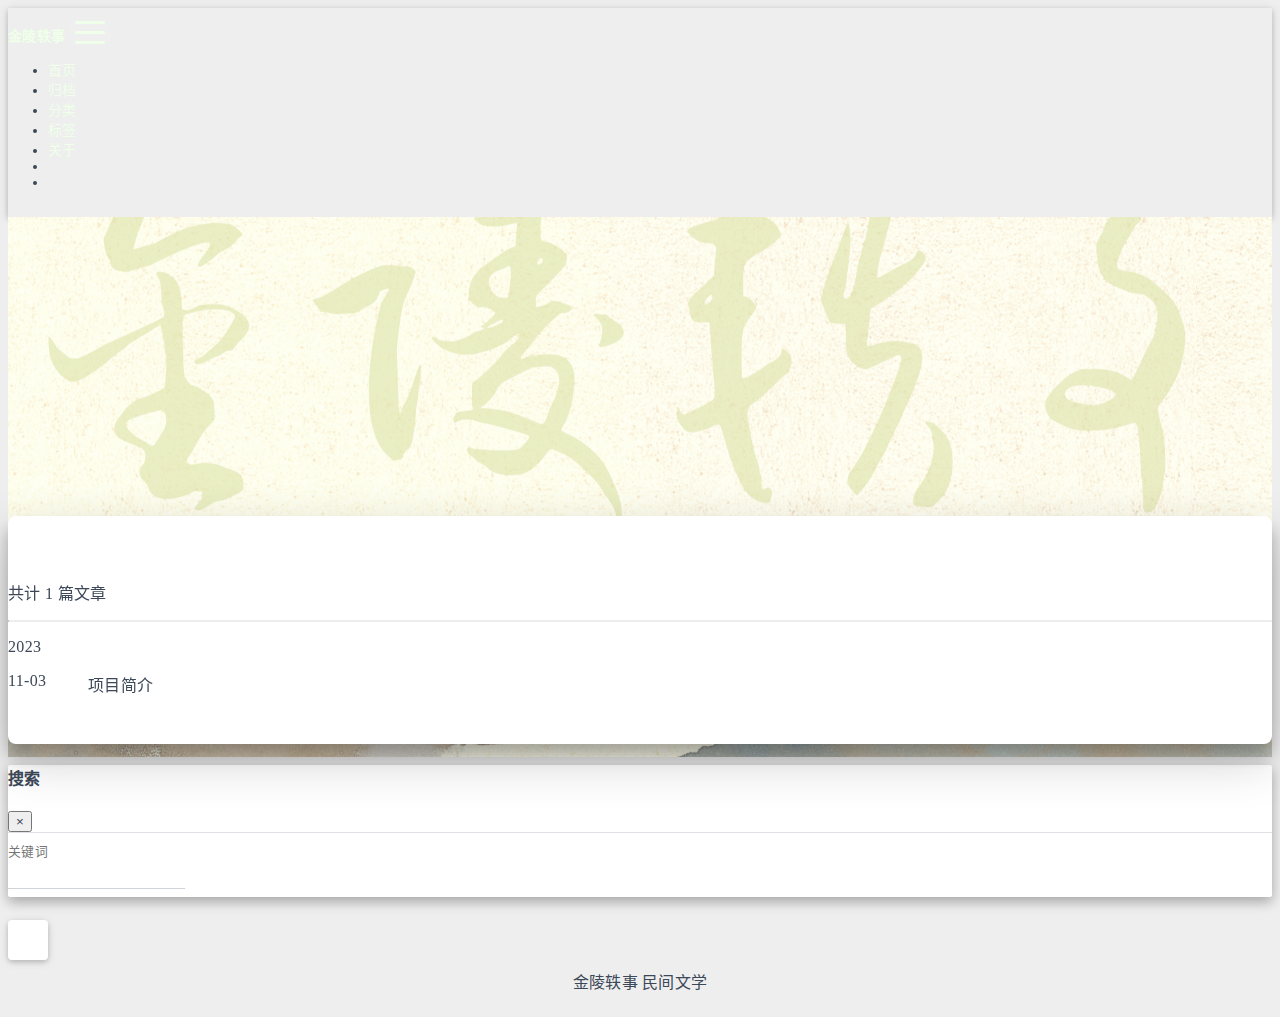
==== archives/index.html @ 55df429e "Site updated: 2023-11-06 14:35:00" ====
<!DOCTYPE html>
<html lang="zh-CN" data-default-color-scheme=light>



<head>
  <meta charset="UTF-8">
  <link rel="apple-touch-icon" sizes="76x76" href="/img/avatar.png">
  <link rel="icon" href="/img/avatar.png">
  <meta name="viewport" content="width=device-width, initial-scale=1.0, maximum-scale=5.0, shrink-to-fit=no">
  <meta http-equiv="x-ua-compatible" content="ie=edge">
  
    <meta http-equiv="Content-Security-Policy" content="upgrade-insecure-requests">
  
  <meta name="theme-color" content="#548687">
  <meta name="author" content="金陵轶事">
  <meta name="keywords" content="">
  
    <meta property="og:type" content="website">
<meta property="og:title" content="归档">
<meta property="og:url" content="http://example.com/archives/index.html">
<meta property="og:site_name" content="金陵轶事">
<meta property="og:locale" content="zh_CN">
<meta property="article:author" content="金陵轶事">
<meta name="twitter:card" content="summary_large_image">
  
  
    <meta name="referrer" content="no-referrer-when-downgrade">
  
  
  <title>归档 - 金陵轶事</title>

  <link  rel="stylesheet" href="https://lib.baomitu.com/twitter-bootstrap/4.6.1/css/bootstrap.min.css" />





<!-- 主题依赖的图标库，不要自行修改 -->
<!-- Do not modify the link that theme dependent icons -->

<link rel="stylesheet" href="//at.alicdn.com/t/font_1749284_hj8rtnfg7um.css">



<link rel="stylesheet" href="//at.alicdn.com/t/font_1736178_lbnruvf0jn.css">


<link  rel="stylesheet" href="/css/main.css" />


  <link id="highlight-css" rel="stylesheet" href="/css/highlight.css" />
  
    <link id="highlight-css-dark" rel="stylesheet" href="/css/highlight-dark.css" />
  



  
<link rel="stylesheet" href="/css/custom.css">



  <script id="fluid-configs">
    var Fluid = window.Fluid || {};
    Fluid.ctx = Object.assign({}, Fluid.ctx)
    var CONFIG = {"hostname":"example.com","root":"/","version":"1.9.5","typing":{"enable":true,"typeSpeed":80,"cursorChar":"_","loop":false,"scope":[]},"anchorjs":{"enable":true,"element":"h1,h2,h3,h4,h5,h6","placement":"left","visible":"hover","icon":"❡"},"progressbar":{"enable":true,"height_px":3,"color":"#29d","options":{"showSpinner":false,"trickleSpeed":100}},"code_language":{"enable":true,"default":"TEXT"},"copy_btn":true,"image_caption":{"enable":true},"image_zoom":{"enable":true,"img_url_replace":["",""]},"toc":{"enable":true,"placement":"right","headingSelector":"h1,h2,h3,h4,h5,h6","collapseDepth":0},"lazyload":{"enable":true,"loading_img":"/img/loading.gif","onlypost":false,"offset_factor":2},"web_analytics":{"enable":"ture","follow_dnt":true,"baidu":null,"google":{"measurement_id":null},"tencent":{"sid":null,"cid":null},"woyaola":null,"cnzz":null,"leancloud":"appId:rvsODPA7uM1eamHDe7oJVEdf-gzGzoHsz appKey:8PrKbWYP3RKOiBqe0OLOVkZ6 server_url:https://rvsodpa7.lc-cn-n1-shared.com path:window.location.pathname ignore_local:false"},"search_path":"/local-search.xml","include_content_in_search":true};

    if (CONFIG.web_analytics.follow_dnt) {
      var dntVal = navigator.doNotTrack || window.doNotTrack || navigator.msDoNotTrack;
      Fluid.ctx.dnt = dntVal && (dntVal.startsWith('1') || dntVal.startsWith('yes') || dntVal.startsWith('on'));
    }
  </script>
  <script  src="/js/utils.js" ></script>
  <script  src="/js/color-schema.js" ></script>
  

  

  
    <!-- Google tag (gtag.js) -->
    <script async>
      if (!Fluid.ctx.dnt) {
        Fluid.utils.createScript("https://www.googletagmanager.com/gtag/js?id=", function() {
          window.dataLayer = window.dataLayer || [];
          function gtag() {
            dataLayer.push(arguments);
          }
          gtag('js', new Date());
          gtag('config', '');
        });
      }
    </script>
  

  

  

  

  



  
<meta name="generator" content="Hexo 5.4.2"></head>


<body>
  

  <header>
    

<div class="header-inner" style="height: 60vh;">
  <nav id="navbar" class="navbar fixed-top  navbar-expand-lg navbar-dark scrolling-navbar">
  <div class="container">
    <a class="navbar-brand" href="/">
      <strong>金陵轶事</strong>
    </a>

    <button id="navbar-toggler-btn" class="navbar-toggler" type="button" data-toggle="collapse"
            data-target="#navbarSupportedContent"
            aria-controls="navbarSupportedContent" aria-expanded="false" aria-label="Toggle navigation">
      <div class="animated-icon"><span></span><span></span><span></span></div>
    </button>

    <!-- Collapsible content -->
    <div class="collapse navbar-collapse" id="navbarSupportedContent">
      <ul class="navbar-nav ml-auto text-center">
        
          
          
          
          
            <li class="nav-item">
              <a class="nav-link" href="/" target="_self">
                <i class="iconfont icon-home-fill"></i>
                <span>首页</span>
              </a>
            </li>
          
        
          
          
          
          
            <li class="nav-item">
              <a class="nav-link" href="/archives/" target="_self">
                <i class="iconfont icon-archive-fill"></i>
                <span>归档</span>
              </a>
            </li>
          
        
          
          
          
          
            <li class="nav-item">
              <a class="nav-link" href="/categories/" target="_self">
                <i class="iconfont icon-category-fill"></i>
                <span>分类</span>
              </a>
            </li>
          
        
          
          
          
          
            <li class="nav-item">
              <a class="nav-link" href="/tags/" target="_self">
                <i class="iconfont icon-tags-fill"></i>
                <span>标签</span>
              </a>
            </li>
          
        
          
          
          
          
            <li class="nav-item">
              <a class="nav-link" href="/about/" target="_self">
                <i class="iconfont icon-user-fill"></i>
                <span>关于</span>
              </a>
            </li>
          
        
        
          <li class="nav-item" id="search-btn">
            <a class="nav-link" target="_self" href="javascript:;" data-toggle="modal" data-target="#modalSearch" aria-label="Search">
              <i class="iconfont icon-search"></i>
            </a>
          </li>
          
        
        
          <li class="nav-item" id="color-toggle-btn">
            <a class="nav-link" target="_self" href="javascript:;" aria-label="Color Toggle">
              <i class="iconfont icon-dark" id="color-toggle-icon"></i>
            </a>
          </li>
        
      </ul>
    </div>
  </div>
</nav>

  

<div id="banner" class="banner" parallax=true
     style="background: url('/img/default.png') no-repeat center center; background-size: cover;">
  <div class="full-bg-img">
    <div class="mask flex-center" style="background-color: rgba(0, 0, 0, 0)">
      <div class="banner-text text-center fade-in-up">
        <div class="h2">
          
            <span id="subtitle" data-typed-text="归档"></span>
          
        </div>

        
      </div>

      
    </div>
  </div>
</div>

</div>

  </header>

  <main>
    
      <div class="container nopadding-x-md">
        <div id="board"
          >
          
          <div class="container">
            <div class="row">
              <div class="col-12 col-md-10 m-auto">
                

<div class="list-group">
  <p class="h4">共计 1 篇文章</p>
  <hr>
  
  
    
      
      <p class="h5">2023</p>
    
    <a href="/2023/11/03/page/" class="list-group-item list-group-item-action">
      <time>11-03</time>
      <div class="list-group-item-title">项目简介</div>
    </a>
  
</div>





              </div>
            </div>
          </div>
        </div>
      </div>
    

    
      <a id="scroll-top-button" aria-label="TOP" href="#" role="button">
        <i class="iconfont icon-arrowup" aria-hidden="true"></i>
      </a>
    

    
      <div class="modal fade" id="modalSearch" tabindex="-1" role="dialog" aria-labelledby="ModalLabel"
     aria-hidden="true">
  <div class="modal-dialog modal-dialog-scrollable modal-lg" role="document">
    <div class="modal-content">
      <div class="modal-header text-center">
        <h4 class="modal-title w-100 font-weight-bold">搜索</h4>
        <button type="button" id="local-search-close" class="close" data-dismiss="modal" aria-label="Close">
          <span aria-hidden="true">&times;</span>
        </button>
      </div>
      <div class="modal-body mx-3">
        <div class="md-form mb-5">
          <input type="text" id="local-search-input" class="form-control validate">
          <label data-error="x" data-success="v" for="local-search-input">关键词</label>
        </div>
        <div class="list-group" id="local-search-result"></div>
      </div>
    </div>
  </div>
</div>

    

    
  </main>

  <footer>
    <div class="footer-inner">
  
    <div class="footer-content">
       <a href=""><span>金陵轶事</span></a> <i class="iconfont icon-love"></i> <a href=""><span>民间文学</span></a> 
    </div>
  
  
    <div class="statistics">
  
  

  
    
      <span id="busuanzi_container_site_pv" style="display: none">
        总访问量 
        <span id="busuanzi_value_site_pv"></span>
         次
      </span>
    
    
      <span id="busuanzi_container_site_uv" style="display: none">
        总访客数 
        <span id="busuanzi_value_site_uv"></span>
         人
      </span>
    
    
  
</div>

  
  
  
</div>

  </footer>

  <!-- Scripts -->
  
  <script  src="https://lib.baomitu.com/nprogress/0.2.0/nprogress.min.js" ></script>
  <link  rel="stylesheet" href="https://lib.baomitu.com/nprogress/0.2.0/nprogress.min.css" />

  <script>
    NProgress.configure({"showSpinner":false,"trickleSpeed":100})
    NProgress.start()
    window.addEventListener('load', function() {
      NProgress.done();
    })
  </script>


<script  src="https://lib.baomitu.com/jquery/3.6.4/jquery.min.js" ></script>
<script  src="https://lib.baomitu.com/twitter-bootstrap/4.6.1/js/bootstrap.min.js" ></script>
<script  src="/js/events.js" ></script>
<script  src="/js/plugins.js" ></script>


  <script  src="https://lib.baomitu.com/typed.js/2.0.12/typed.min.js" ></script>
  <script>
    (function (window, document) {
      var typing = Fluid.plugins.typing;
      var subtitle = document.getElementById('subtitle');
      if (!subtitle || !typing) {
        return;
      }
      var text = subtitle.getAttribute('data-typed-text');
      
        typing(text);
      
    })(window, document);
  </script>




  
    <script  src="/js/img-lazyload.js" ></script>
  




  <script  src="/js/local-search.js" ></script>

  <script defer src="https://busuanzi.ibruce.info/busuanzi/2.3/busuanzi.pure.mini.js" ></script>





<!-- 主题的启动项，将它保持在最底部 -->
<!-- the boot of the theme, keep it at the bottom -->
<script  src="/js/boot.js" ></script>


  

  <noscript>
    <div class="noscript-warning">博客在允许 JavaScript 运行的环境下浏览效果更佳</div>
  </noscript>
</body>
</html>
---- css/main.css ----
.anchorjs-link {
  text-decoration: none !important;
  transition: opacity 0.2s ease-in-out;
}
.markdown-body h1:hover > .anchorjs-link,
h2:hover > .anchorjs-link,
h3:hover > .anchorjs-link,
h4:hover > .anchorjs-link,
h5:hover > .anchorjs-link,
h6:hover > .anchorjs-link {
  opacity: 1;
}
.banner {
  height: 100%;
  position: relative;
  overflow: hidden;
  cursor: default;
}
.banner .mask {
  position: absolute;
  width: 100%;
  height: 100%;
  background-color: rgba(0,0,0,0.3);
}
.banner[parallax="true"] {
  will-change: transform;
  -webkit-transform-style: preserve-3d;
  -webkit-backface-visibility: hidden;
  transition: transform 0.05s ease-out;
}
@media (max-width: 100vh) {
  .header-inner {
    max-height: 100vw;
  }
  #board {
    margin-top: -1rem !important;
  }
}
@media (max-width: 79.99vh) {
  .scroll-down-bar {
    display: none;
  }
}
#board {
  position: relative;
  margin-top: -2rem;
  padding: 3rem 0;
  background-color: var(--board-bg-color);
  transition: background-color 0.2s ease-in-out;
  border-radius: 0.5rem;
  z-index: 3;
  -webkit-box-shadow: 0 12px 15px 0 rgba(0,0,0,0.24), 0 17px 50px 0 rgba(0,0,0,0.19);
  box-shadow: 0 12px 15px 0 rgba(0,0,0,0.24), 0 17px 50px 0 rgba(0,0,0,0.19);
}
.code-widget {
  display: inline-block;
  background-color: transparent;
  font-size: 0.75rem;
  line-height: 1;
  font-weight: bold;
  padding: 0.3rem 0.1rem 0.1rem 0.1rem;
  position: absolute;
  right: 0.45rem;
  top: 0.15rem;
  z-index: 1;
}
.code-widget-light {
  color: #999;
}
.code-widget-dark {
  color: #bababa;
}
.copy-btn {
  cursor: pointer;
  user-select: none;
  -webkit-appearance: none;
  outline: none;
}
.copy-btn > i {
  font-size: 0.75rem !important;
  font-weight: 400;
  margin-right: 0.15rem;
  opacity: 0;
  transition: opacity 0.2s ease-in-out;
}
.markdown-body pre:hover > .copy-btn > i {
  opacity: 0.9;
}
.markdown-body pre:hover > .copy-btn,
.markdown-body pre:not(:hover) > .copy-btn {
  outline: none;
}
.license-box {
  background-color: rgba(27,31,35,0.05);
  transition: background-color 0.2s ease-in-out;
  border-radius: 4px;
  font-size: 0.9rem;
  overflow: hidden;
  padding: 1.25rem;
  position: relative;
  z-index: 1;
}
.license-box .license-icon {
  position: absolute;
  top: 50%;
  left: 100%;
}
.license-box .license-icon::after {
  content: "\e8e4";
  font-size: 12.5rem;
  line-height: 1;
  opacity: 0.1;
  position: relative;
  left: -0.85em;
  bottom: 0.5em;
  z-index: -1;
}
.license-box .license-title {
  margin-bottom: 1rem;
}
.license-box .license-title div:nth-child(1) {
  line-height: 1.2;
  margin-bottom: 0.25rem;
}
.license-box .license-title div:nth-child(2) {
  color: var(--sec-text-color);
  font-size: 0.8rem;
}
.license-box .license-meta {
  align-items: center;
  display: flex;
  flex-wrap: wrap;
  justify-content: flex-start;
}
.license-box .license-meta .license-meta-item {
  align-items: center;
  justify-content: center;
  margin-right: 1.5rem;
}
.license-box .license-meta .license-meta-item div:nth-child(1) {
  color: var(--sec-text-color);
  font-size: 0.8rem;
  font-weight: normal;
}
.license-box .license-meta .license-meta-item i.iconfont {
  font-size: 1rem;
}
@media (max-width: 575px) and (min-width: 425px) {
  .license-box .license-meta .license-meta-item {
    display: flex;
    justify-content: flex-start;
    flex-wrap: wrap;
    font-size: 0.8rem;
    flex: 0 0 50%;
    max-width: 50%;
    margin-right: 0;
  }
  .license-box .license-meta .license-meta-item div:nth-child(1) {
    margin-right: 0.5rem;
  }
  .license-box .license-meta .license-meta-date {
    order: -1;
  }
}
@media (max-width: 424px) {
  .license-box::after {
    top: -65px;
  }
  .license-box .license-meta {
    flex-direction: column;
    align-items: flex-start;
  }
  .license-box .license-meta .license-meta-item {
    display: flex;
    flex-wrap: wrap;
    font-size: 0.8rem;
  }
  .license-box .license-meta .license-meta-item div:nth-child(1) {
    margin-right: 0.5rem;
  }
}
.footer-inner {
  padding: 3rem 0 1rem 0;
  text-align: center;
}
.footer-inner > div:not(:first-child) {
  margin: 0.25rem 0;
  font-size: 0.85rem;
}
.footer-inner .statistics {
  display: flex;
  flex-direction: row;
  justify-content: center;
}
.footer-inner .statistics > span {
  flex: 1;
  margin: 0 0.25rem;
}
.footer-inner .statistics > *:nth-last-child(2):first-child {
  text-align: right;
}
.footer-inner .statistics > *:nth-last-child(2):first-child ~ * {
  text-align: left;
}
.footer-inner .beian {
  display: flex;
  flex-direction: row;
  justify-content: center;
}
.footer-inner .beian > * {
  margin: 0 0.25rem;
}
.footer-inner .beian-police {
  position: relative;
  overflow: hidden;
  display: inline-flex;
  align-items: center;
  justify-content: left;
}
.footer-inner .beian-police img {
  margin-right: 3px;
  width: 1rem;
  height: 1rem;
  margin-bottom: 0.1rem;
}
@media (max-width: 424px) {
  .footer-inner .statistics {
    flex-direction: column;
  }
  .footer-inner .statistics > *:nth-last-child(2):first-child {
    text-align: center;
  }
  .footer-inner .statistics > *:nth-last-child(2):first-child ~ * {
    text-align: center;
  }
  .footer-inner .beian {
    flex-direction: column;
  }
  .footer-inner .beian .beian-police {
    justify-content: center;
  }
  .footer-inner .beian > *:nth-last-child(2):first-child {
    text-align: center;
  }
  .footer-inner .beian > *:nth-last-child(2):first-child ~ * {
    text-align: center;
  }
}
sup > a::before,
.footnote-text::before {
  display: block;
  content: "";
  margin-top: -5rem;
  height: 5rem;
  width: 1px;
  visibility: hidden;
}
sup > a::before,
.footnote-text::before {
  display: inline-block;
}
.footnote-item::before {
  display: block;
  content: "";
  margin-top: -5rem;
  height: 5rem;
  width: 1px;
  visibility: hidden;
}
.footnote-list ol {
  list-style-type: none;
  counter-reset: sectioncounter;
  padding-left: 0.5rem;
  font-size: 0.95rem;
}
.footnote-list ol li:before {
  font-family: "Helvetica Neue", monospace, "Monaco";
  content: "[" counter(sectioncounter) "]";
  counter-increment: sectioncounter;
}
.footnote-list ol li+li {
  margin-top: 0.5rem;
}
.footnote-text {
  padding-left: 0.5em;
}
.navbar {
  background-color: transparent;
  font-size: 0.875rem;
  box-shadow: 0 2px 5px 0 rgba(0,0,0,0.16), 0 2px 10px 0 rgba(0,0,0,0.12);
  -webkit-box-shadow: 0 2px 5px 0 rgba(0,0,0,0.16), 0 2px 10px 0 rgba(0,0,0,0.12);
}
.navbar .navbar-brand {
  color: var(--navbar-text-color);
}
.navbar .navbar-toggler .animated-icon span {
  background-color: var(--navbar-text-color);
}
.navbar .nav-item .nav-link {
  display: block;
  color: var(--navbar-text-color);
  transition: color 0.2s ease-in-out, background-color 0.2s ease-in-out;
}
.navbar .nav-item .nav-link:hover {
  color: var(--link-hover-color);
}
.navbar .nav-item .nav-link:focus {
  color: var(--navbar-text-color);
}
.navbar .nav-item .nav-link i {
  font-size: 0.875rem;
}
.navbar .nav-item .nav-link i:only-child {
  margin: 0 0.2rem;
}
.navbar .navbar-toggler {
  border-width: 0;
  outline: 0;
}
.navbar.scrolling-navbar {
  will-change: background, padding;
  -webkit-transition: background 0.5s ease-in-out, padding 0.5s ease-in-out;
  transition: background 0.5s ease-in-out, padding 0.5s ease-in-out;
}
@media (min-width: 600px) {
  .navbar.scrolling-navbar {
    padding-top: 12px;
    padding-bottom: 12px;
  }
  .navbar.scrolling-navbar .navbar-nav > li {
    -webkit-transition-duration: 1s;
    transition-duration: 1s;
  }
}
.navbar.scrolling-navbar.top-nav-collapse {
  padding-top: 5px;
  padding-bottom: 5px;
}
.navbar .dropdown-menu {
  font-size: 0.875rem;
  color: var(--navbar-text-color);
  background-color: rgba(0,0,0,0.3);
  border: none;
  min-width: 8rem;
  -webkit-transition: background 0.5s ease-in-out, padding 0.5s ease-in-out;
  transition: background 0.5s ease-in-out, padding 0.5s ease-in-out;
}
@media (max-width: 991.98px) {
  .navbar .dropdown-menu {
    text-align: center;
  }
}
.navbar .dropdown-item {
  color: var(--navbar-text-color);
}
.navbar .dropdown-item:hover,
.navbar .dropdown-item:focus {
  color: var(--link-hover-color);
  background-color: rgba(0,0,0,0.1);
}
@media (min-width: 992px) {
  .navbar .dropdown:hover > .dropdown-menu {
    display: block;
  }
  .navbar .dropdown > .dropdown-toggle:active {
    pointer-events: none;
  }
  .navbar .dropdown-menu {
    top: 95%;
  }
}
.navbar .animated-icon {
  width: 30px;
  height: 20px;
  position: relative;
  margin: 0;
  -webkit-transform: rotate(0deg);
  -moz-transform: rotate(0deg);
  -o-transform: rotate(0deg);
  transform: rotate(0deg);
  -webkit-transition: 0.5s ease-in-out;
  -moz-transition: 0.5s ease-in-out;
  -o-transition: 0.5s ease-in-out;
  transition: 0.5s ease-in-out;
  cursor: pointer;
}
.navbar .animated-icon span {
  display: block;
  position: absolute;
  height: 3px;
  width: 100%;
  border-radius: 9px;
  opacity: 1;
  left: 0;
  -webkit-transform: rotate(0deg);
  -moz-transform: rotate(0deg);
  -o-transform: rotate(0deg);
  transform: rotate(0deg);
  -webkit-transition: 0.25s ease-in-out;
  -moz-transition: 0.25s ease-in-out;
  -o-transition: 0.25s ease-in-out;
  transition: 0.25s ease-in-out;
  background: #fff;
}
.navbar .animated-icon span:nth-child(1) {
  top: 0;
}
.navbar .animated-icon span:nth-child(2) {
  top: 10px;
}
.navbar .animated-icon span:nth-child(3) {
  top: 20px;
}
.navbar .animated-icon.open span:nth-child(1) {
  top: 11px;
  -webkit-transform: rotate(135deg);
  -moz-transform: rotate(135deg);
  -o-transform: rotate(135deg);
  transform: rotate(135deg);
}
.navbar .animated-icon.open span:nth-child(2) {
  opacity: 0;
  left: -60px;
}
.navbar .animated-icon.open span:nth-child(3) {
  top: 11px;
  -webkit-transform: rotate(-135deg);
  -moz-transform: rotate(-135deg);
  -o-transform: rotate(-135deg);
  transform: rotate(-135deg);
}
.navbar .dropdown-collapse,
.top-nav-collapse,
.navbar-col-show {
  background-color: var(--navbar-bg-color);
}
@media (max-width: 767px) {
  .navbar {
    font-size: 1rem;
    line-height: 2.5rem;
  }
}
.banner-text {
  color: var(--subtitle-color);
  max-width: calc(960px - 6rem);
  width: 80%;
  overflow-wrap: break-word;
}
.banner-text .typed-cursor {
  margin: 0 0.2rem;
}
@media (max-width: 767px) {
  #subtitle,
  .typed-cursor {
    font-size: 1.5rem;
  }
}
@media (max-width: 575px) {
  .banner-text {
    font-size: 0.9rem;
  }
  #subtitle,
  .typed-cursor {
    font-size: 1.35rem;
  }
}
.modal-dialog .modal-content {
  background-color: var(--board-bg-color);
  border: 0;
  border-radius: 0.125rem;
  -webkit-box-shadow: 0 5px 11px 0 rgba(0,0,0,0.18), 0 4px 15px 0 rgba(0,0,0,0.15);
  box-shadow: 0 5px 11px 0 rgba(0,0,0,0.18), 0 4px 15px 0 rgba(0,0,0,0.15);
}
.modal-dialog .modal-content .modal-header {
  border-bottom-color: var(--line-color);
  transition: border-bottom-color 0.2s ease-in-out;
}
.close {
  color: var(--text-color);
}
.close:hover {
  color: var(--link-hover-color);
}
.close:focus {
  outline: 0;
}
.modal-dialog .modal-content .modal-header {
  border-top-left-radius: 0.125rem;
  border-top-right-radius: 0.125rem;
  border-bottom: 1px solid #dee2e6;
}
.md-form {
  position: relative;
  margin-top: 1.5rem;
  margin-bottom: 1.5rem;
}
.md-form input[type] {
  -webkit-box-sizing: content-box;
  box-sizing: content-box;
  background-color: transparent;
  border: none;
  border-bottom: 1px solid #ced4da;
  border-radius: 0;
  outline: none;
  -webkit-box-shadow: none;
  box-shadow: none;
  transition: border-color 0.15s ease-in-out, box-shadow 0.15s ease-in-out, -webkit-box-shadow 0.15s ease-in-out;
}
.md-form input[type]:focus:not([readonly]) {
  border-bottom: 1px solid #4285f4;
  -webkit-box-shadow: 0 1px 0 0 #4285f4;
  box-shadow: 0 1px 0 0 #4285f4;
}
.md-form input[type]:focus:not([readonly]) + label {
  color: #4285f4;
}
.md-form input[type].valid,
.md-form input[type]:focus.valid {
  border-bottom: 1px solid #00c851;
  -webkit-box-shadow: 0 1px 0 0 #00c851;
  box-shadow: 0 1px 0 0 #00c851;
}
.md-form input[type].valid + label,
.md-form input[type]:focus.valid + label {
  color: #00c851;
}
.md-form input[type].invalid,
.md-form input[type]:focus.invalid {
  border-bottom: 1px solid #f44336;
  -webkit-box-shadow: 0 1px 0 0 #f44336;
  box-shadow: 0 1px 0 0 #f44336;
}
.md-form input[type].invalid + label,
.md-form input[type]:focus.invalid + label {
  color: #f44336;
}
.md-form input[type].validate {
  margin-bottom: 2.5rem;
}
.md-form input[type].form-control {
  height: auto;
  padding: 0.6rem 0 0.4rem 0;
  margin: 0 0 0.5rem 0;
  color: var(--text-color);
  background-color: transparent;
  border-radius: 0;
}
.md-form label {
  font-size: 0.8rem;
  position: absolute;
  top: -1rem;
  left: 0;
  color: #757575;
  cursor: text;
  transition: color 0.2s ease-out;
}
.modal-open[style] {
  padding-right: 0 !important;
  overflow: auto;
}
.modal-open[style] #navbar[style] {
  padding-right: 1rem !important;
}
#nprogress .bar {
  height: 3px !important;
  background-color: #29d !important;
}
#nprogress .peg {
  box-shadow: 0 0 14px #29d, 0 0 8px #29d !important;
}
@media (max-width: 575px) {
  #nprogress .bar {
    display: none;
  }
}
.noscript-warning {
  background-color: #f55;
  color: #fff;
  font-family: sans-serif;
  font-size: 1rem;
  font-weight: bold;
  position: fixed;
  left: 0;
  bottom: 0;
  text-align: center;
  width: 100%;
  z-index: 99;
}
.pagination {
  margin-top: 3rem;
  justify-content: center;
}
.pagination .space {
  align-self: flex-end;
}
.pagination .page-number,
.pagination .current,
.pagination .extend {
  outline: 0;
  border: 0;
  background-color: transparent;
  font-size: 0.9rem;
  padding: 0.5rem 0.75rem;
  line-height: 1.25;
  border-radius: 0.125rem;
}
.pagination .page-number {
  margin: 0 0.05rem;
}
.pagination .page-number:hover,
.pagination .current {
  transition: background-color 0.2s ease-in-out;
  background-color: var(--link-hover-bg-color);
}
.qr-trigger {
  cursor: pointer;
  position: relative;
}
.qr-trigger:hover .qr-img {
  display: block;
  transition: all 0.3s;
}
.qr-img {
  max-width: 12rem;
  position: absolute;
  right: -5.25rem;
  z-index: 99;
  display: none;
  border-radius: 0.2rem;
  background-color: transparent;
  box-shadow: 0 0 20px -5px rgba(158,158,158,0.2);
}
.scroll-down-bar {
  position: absolute;
  width: 100%;
  height: 6rem;
  text-align: center;
  cursor: pointer;
  bottom: 0;
}
.scroll-down-bar i.iconfont {
  font-size: 2rem;
  font-weight: bold;
  display: inline-block;
  position: relative;
  padding-top: 2rem;
  color: var(--subtitle-color);
  transform: translateZ(0);
  animation: scroll-down 1.5s infinite;
}
#scroll-top-button {
  position: fixed;
  z-index: 99;
  background: var(--board-bg-color);
  transition: background-color 0.2s ease-in-out, bottom 0.3s ease;
  border-radius: 4px;
  min-width: 40px;
  min-height: 40px;
  bottom: -60px;
  outline: none;
  display: flex;
  display: -webkit-flex;
  align-items: center;
  box-shadow: 0 2px 5px 0 rgba(0,0,0,0.16), 0 2px 10px 0 rgba(0,0,0,0.12);
}
#scroll-top-button i {
  font-size: 32px;
  margin: auto;
  color: var(--sec-text-color);
}
#scroll-top-button:hover i,
#scroll-top-button:active i {
  animation-name: scroll-top;
  animation-duration: 1s;
  animation-delay: 0.1s;
  animation-timing-function: ease-in-out;
  animation-iteration-count: infinite;
  animation-fill-mode: forwards;
  animation-direction: alternate;
}
#local-search-result .search-list-title {
  border-left: 3px solid #0d47a1;
}
#local-search-result .search-list-content {
  padding: 0 1.25rem;
}
#local-search-result .search-word {
  color: #ff4500;
}
#toc {
  visibility: hidden;
}
.toc-header {
  margin-bottom: 0.5rem;
  font-weight: bold;
  line-height: 1.2;
}
.toc-header,
.toc-header > i {
  font-size: 1.25rem;
}
.toc-body {
  max-height: 75vh;
  overflow-y: auto;
  overflow: -moz-scrollbars-none;
  -ms-overflow-style: none;
}
.toc-body ol {
  list-style: none;
  padding-inline-start: 1rem;
}
.toc-body::-webkit-scrollbar {
  display: none;
}
.tocbot-list {
  position: relative;
}
.tocbot-list ol {
  list-style: none;
  padding-left: 1rem;
}
.tocbot-list a {
  font-size: 0.95rem;
}
.tocbot-link {
  color: var(--text-color);
}
.tocbot-active-link {
  font-weight: bold;
  color: var(--link-hover-color);
}
.tocbot-is-collapsed {
  max-height: 0;
}
.tocbot-is-collapsible {
  overflow: hidden;
  transition: all 0.3s ease-in-out;
}
.toc-list-item {
  white-space: nowrap;
  overflow: hidden;
  text-overflow: ellipsis;
}
.toc-list-item.is-active-li::before {
  height: 1rem;
  margin: 0.25rem 0;
  visibility: visible;
}
.toc-list-item::before {
  width: 0.15rem;
  height: 0.2rem;
  position: absolute;
  left: 0.25rem;
  content: "";
  border-radius: 2px;
  margin: 0.65rem 0;
  background: var(--link-hover-color);
  visibility: hidden;
  transition: height 0.1s ease-in-out, margin 0.1s ease-in-out, visibility 0.1s ease-in-out;
}
.sidebar {
  position: -webkit-sticky;
  position: sticky;
  top: 2rem;
  padding: 3rem 0;
}
html {
  font-size: 16px;
  letter-spacing: 0.02em;
}
html,
body {
  height: 100%;
  font-family: var(--font-family-sans-serif);
  overflow-wrap: break-word;
}
body {
  transition: color 0.2s ease-in-out, background-color 0.2s ease-in-out;
  background-color: var(--body-bg-color);
  color: var(--text-color);
  -webkit-font-smoothing: antialiased;
  -moz-osx-font-smoothing: grayscale;
}
body a {
  color: var(--text-color);
  text-decoration: none;
  cursor: pointer;
  transition: color 0.2s ease-in-out, background-color 0.2s ease-in-out;
}
body a:hover {
  color: var(--link-hover-color);
  text-decoration: none;
  transition: color 0.2s ease-in-out, background-color 0.2s ease-in-out;
}
code {
  color: inherit;
}
table {
  font-size: inherit;
  color: var(--post-text-color);
}
img[lazyload] {
  object-fit: cover;
}
*[align="left"] {
  text-align: left;
}
*[align="center"] {
  text-align: center;
}
*[align="right"] {
  text-align: right;
}
::-webkit-scrollbar {
  width: 6px;
  height: 6px;
}
::-webkit-scrollbar-thumb {
  background-color: var(--scrollbar-color);
  border-radius: 6px;
}
::-webkit-scrollbar-thumb:hover {
  background-color: var(--scrollbar-hover-color);
}
::-webkit-scrollbar-corner {
  background-color: transparent;
}
label {
  margin-bottom: 0;
}
i.iconfont {
  font-size: 1em;
  line-height: 1;
}
:root {
  --color-mode: "light";
  --body-bg-color: #eee;
  --board-bg-color: #fff;
  --text-color: #3c4858;
  --sec-text-color: #718096;
  --post-text-color: #2c3e50;
  --post-heading-color: #1a202c;
  --post-link-color: #F16B6F;
  --link-hover-color: #DE7E73;
  --link-hover-bg-color: #f8f9fa;
  --line-color: #eaecef;
  --navbar-bg-color: #548687;
  --navbar-text-color: #EFFFE9;
  --subtitle-color: #548687;
  --scrollbar-color: #8FBC94;
  --scrollbar-hover-color: #a6a6a6;
  --button-bg-color: transparent;
  --button-hover-bg-color: #f2f3f5;
  --highlight-bg-color: #f6f8fa;
  --inlinecode-bg-color: rgba(175,184,193,0.2);
}
@media (prefers-color-scheme: dark) {
  :root {
    --color-mode: "dark";
  }
  :root:not([data-user-color-scheme]) {
    --body-bg-color: #181c27;
    --board-bg-color: #252d38;
    --text-color: #c4c6c9;
    --sec-text-color: #a7a9ad;
    --post-text-color: #c4c6c9;
    --post-heading-color: #c4c6c9;
    --post-link-color: #1589e9;
    --link-hover-color: #30a9de;
    --link-hover-bg-color: #364151;
    --line-color: #435266;
    --navbar-bg-color: #1f3144;
    --navbar-text-color: #d0d0d0;
    --subtitle-color: #d0d0d0;
    --scrollbar-color: #687582;
    --scrollbar-hover-color: #9da8b3;
    --button-bg-color: transparent;
    --button-hover-bg-color: #46647e;
    --highlight-bg-color: #303030;
    --inlinecode-bg-color: rgba(99,110,123,0.4);
  }
  :root:not([data-user-color-scheme]) img {
    -webkit-filter: brightness(0.9);
    filter: brightness(0.9);
    transition: filter 0.2s ease-in-out;
  }
  :root:not([data-user-color-scheme]) .license-box {
    background-color: rgba(62,75,94,0.35);
    transition: background-color 0.2s ease-in-out;
  }
  :root:not([data-user-color-scheme]) .gt-comment-admin .gt-comment-content {
    background-color: transparent;
    transition: background-color 0.2s ease-in-out;
  }
}
@media not print {
  [data-user-color-scheme="dark"] {
    --body-bg-color: #181c27;
    --board-bg-color: #252d38;
    --text-color: #c4c6c9;
    --sec-text-color: #a7a9ad;
    --post-text-color: #c4c6c9;
    --post-heading-color: #c4c6c9;
    --post-link-color: #1589e9;
    --link-hover-color: #30a9de;
    --link-hover-bg-color: #364151;
    --line-color: #435266;
    --navbar-bg-color: #1f3144;
    --navbar-text-color: #d0d0d0;
    --subtitle-color: #d0d0d0;
    --scrollbar-color: #687582;
    --scrollbar-hover-color: #9da8b3;
    --button-bg-color: transparent;
    --button-hover-bg-color: #46647e;
    --highlight-bg-color: #303030;
    --inlinecode-bg-color: rgba(99,110,123,0.4);
  }
  [data-user-color-scheme="dark"] img {
    -webkit-filter: brightness(0.9);
    filter: brightness(0.9);
    transition: filter 0.2s ease-in-out;
  }
  [data-user-color-scheme="dark"] .license-box {
    background-color: rgba(62,75,94,0.35);
    transition: background-color 0.2s ease-in-out;
  }
  [data-user-color-scheme="dark"] .gt-comment-admin .gt-comment-content {
    background-color: transparent;
    transition: background-color 0.2s ease-in-out;
  }
}
@media print {
  :root {
    --color-mode: "light";
  }
}
.fade-in-up {
  -webkit-animation-name: fade-in-up;
  animation-name: fade-in-up;
}
.hidden-mobile {
  display: block;
}
.visible-mobile {
  display: none;
}
@media (max-width: 575px) {
  .hidden-mobile {
    display: none;
  }
  .visible-mobile {
    display: block;
  }
}
.nomargin-x {
  margin-left: 0 !important;
  margin-right: 0 !important;
}
.nopadding-x {
  padding-left: 0 !important;
  padding-right: 0 !important;
}
@media (max-width: 767px) {
  .nopadding-x-md {
    padding-left: 0 !important;
    padding-right: 0 !important;
  }
}
.flex-center {
  display: -webkit-box;
  display: -ms-flexbox;
  display: flex;
  -webkit-box-align: center;
  -ms-flex-align: center;
  align-items: center;
  -webkit-box-pack: center;
  -ms-flex-pack: center;
  justify-content: center;
  height: 100%;
}
.hover-with-bg {
  display: inline-block;
  line-height: 1;
}
.hover-with-bg:hover {
  background-color: var(--link-hover-bg-color);
  transition-duration: 0.2s;
  transition-timing-function: ease-in-out;
  border-radius: 0.2rem;
}
@-moz-keyframes fade-in-up {
  from {
    opacity: 0;
    -webkit-transform: translate3d(0, 100%, 0);
    transform: translate3d(0, 100%, 0);
  }
  to {
    opacity: 1;
    -webkit-transform: translate3d(0, 0, 0);
    transform: translate3d(0, 0, 0);
  }
}
@-webkit-keyframes fade-in-up {
  from {
    opacity: 0;
    -webkit-transform: translate3d(0, 100%, 0);
    transform: translate3d(0, 100%, 0);
  }
  to {
    opacity: 1;
    -webkit-transform: translate3d(0, 0, 0);
    transform: translate3d(0, 0, 0);
  }
}
@-o-keyframes fade-in-up {
  from {
    opacity: 0;
    -webkit-transform: translate3d(0, 100%, 0);
    transform: translate3d(0, 100%, 0);
  }
  to {
    opacity: 1;
    -webkit-transform: translate3d(0, 0, 0);
    transform: translate3d(0, 0, 0);
  }
}
@keyframes fade-in-up {
  from {
    opacity: 0;
    -webkit-transform: translate3d(0, 100%, 0);
    transform: translate3d(0, 100%, 0);
  }
  to {
    opacity: 1;
    -webkit-transform: translate3d(0, 0, 0);
    transform: translate3d(0, 0, 0);
  }
}
@-moz-keyframes scroll-down {
  0% {
    opacity: 0.8;
    top: 0;
  }
  50% {
    opacity: 0.4;
    top: -1em;
  }
  100% {
    opacity: 0.8;
    top: 0;
  }
}
@-webkit-keyframes scroll-down {
  0% {
    opacity: 0.8;
    top: 0;
  }
  50% {
    opacity: 0.4;
    top: -1em;
  }
  100% {
    opacity: 0.8;
    top: 0;
  }
}
@-o-keyframes scroll-down {
  0% {
    opacity: 0.8;
    top: 0;
  }
  50% {
    opacity: 0.4;
    top: -1em;
  }
  100% {
    opacity: 0.8;
    top: 0;
  }
}
@keyframes scroll-down {
  0% {
    opacity: 0.8;
    top: 0;
  }
  50% {
    opacity: 0.4;
    top: -1em;
  }
  100% {
    opacity: 0.8;
    top: 0;
  }
}
@-moz-keyframes scroll-top {
  0% {
    -webkit-transform: translateY(0);
    transform: translateY(0);
  }
  50% {
    -webkit-transform: translateY(-0.35rem);
    transform: translateY(-0.35rem);
  }
  100% {
    -webkit-transform: translateY(0);
    transform: translateY(0);
  }
}
@-webkit-keyframes scroll-top {
  0% {
    -webkit-transform: translateY(0);
    transform: translateY(0);
  }
  50% {
    -webkit-transform: translateY(-0.35rem);
    transform: translateY(-0.35rem);
  }
  100% {
    -webkit-transform: translateY(0);
    transform: translateY(0);
  }
}
@-o-keyframes scroll-top {
  0% {
    -webkit-transform: translateY(0);
    transform: translateY(0);
  }
  50% {
    -webkit-transform: translateY(-0.35rem);
    transform: translateY(-0.35rem);
  }
  100% {
    -webkit-transform: translateY(0);
    transform: translateY(0);
  }
}
@keyframes scroll-top {
  0% {
    -webkit-transform: translateY(0);
    transform: translateY(0);
  }
  50% {
    -webkit-transform: translateY(-0.35rem);
    transform: translateY(-0.35rem);
  }
  100% {
    -webkit-transform: translateY(0);
    transform: translateY(0);
  }
}
@media print {
  header,
  footer,
  .side-col,
  #scroll-top-button,
  .post-prevnext,
  #comments {
    display: none !important;
  }
  .markdown-body a:not([href^='#']):not([href^='javascript:']):not(.print-no-link)::after {
    content: ' (' attr(href) ')';
    font-size: 0.8rem;
    color: var(--post-text-color);
    opacity: 0.8;
  }
  .markdown-body > h1,
  .markdown-body h2 {
    border-bottom-color: transparent !important;
  }
  .markdown-body > h1,
  .markdown-body h2,
  .markdown-body h3,
  .markdown-body h4,
  .markdown-body h5,
  .markdown-body h6 {
    margin-top: 1.25em !important;
    margin-bottom: 0.25em !important;
  }
  .markdown-body [data-anchorjs-icon]::after {
    display: none;
  }
  .markdown-body figure.highlight table,
  .markdown-body figure.highlight tbody,
  .markdown-body figure.highlight tr,
  .markdown-body figure.highlight td.code,
  .markdown-body figure.highlight td.code pre {
    width: 100% !important;
    display: block !important;
  }
  .markdown-body figure.highlight pre > code {
    white-space: pre-wrap;
  }
  .markdown-body figure.highlight .gutter,
  .markdown-body figure.highlight .code-widget {
    display: none !important;
  }
  .post-metas a {
    text-decoration: none;
  }
}
@media not print {
  #seo-header {
    display: none;
  }
}
.index-card {
  margin-bottom: 2.5rem;
}
.index-img img {
  display: block;
  width: 100%;
  height: 10rem;
  object-fit: cover;
  box-shadow: 0 5px 11px 0 rgba(0,0,0,0.18), 0 4px 15px 0 rgba(0,0,0,0.15);
  border-radius: 0.25rem;
  background-color: transparent;
}
.index-info {
  display: flex;
  flex-direction: column;
  justify-content: space-between;
  padding-top: 0.5rem;
  padding-bottom: 0.5rem;
}
.index-header {
  color: var(--text-color);
  font-size: 1.5rem;
  font-weight: bold;
  line-height: 1.4;
  white-space: nowrap;
  overflow: hidden;
  text-overflow: ellipsis;
  margin-bottom: 0.25rem;
}
.index-header .index-pin {
  color: var(--text-color);
  font-size: 1.5rem;
  margin-right: 0.15rem;
}
.index-btm {
  color: var(--sec-text-color);
}
.index-btm a {
  color: var(--sec-text-color);
}
.index-excerpt {
  color: var(--sec-text-color);
  margin: 0.5rem 0 0.5rem 0;
  height: calc(1.4rem * 3);
  overflow: hidden;
  display: flex;
}
.index-excerpt > div {
  width: 100%;
  line-height: 1.4rem;
  word-break: break-word;
  display: -webkit-box;
  -webkit-box-orient: vertical;
  -webkit-line-clamp: 3;
}
.index-excerpt__noimg {
  height: auto;
  max-height: calc(1.4rem * 3);
}
@media (max-width: 767px) {
  .index-info {
    padding-top: 1.25rem;
  }
  .index-header {
    font-size: 1.25rem;
    white-space: normal;
    overflow: hidden;
    word-break: break-word;
    display: -webkit-box;
    -webkit-box-orient: vertical;
    -webkit-line-clamp: 2;
  }
  .index-header .index-pin {
    font-size: 1.25rem;
  }
}
#valine.v[data-class=v] .status-bar,
#valine.v[data-class=v] .veditor,
#valine.v[data-class=v] .vinput,
#valine.v[data-class=v] .vbtn,
#valine.v[data-class=v] p,
#valine.v[data-class=v] pre code {
  color: var(--text-color);
}
#valine.v[data-class=v] .vinput::placeholder {
  color: var(--sec-text-color);
}
#valine.v[data-class=v] .vicon {
  fill: var(--text-color);
}
.gt-container .gt-comment-content:hover {
  -webkit-box-shadow: none;
  box-shadow: none;
}
.gt-container .gt-comment-body {
  color: var(--text-color) !important;
  transition: color 0.2s ease-in-out;
}
#remark-km423lmfdslkm34-back {
  z-index: 1030;
}
#remark-km423lmfdslkm34-node {
  z-index: 1031;
}
.markdown-body .highlight pre,
.markdown-body pre {
  padding: 1.45rem 1rem;
}
.markdown-body pre code.hljs {
  padding: 0;
}
.markdown-body pre[class*="language-"] {
  padding-top: 1.45rem;
  padding-bottom: 1.45rem;
  padding-right: 1rem;
  line-height: 1.5;
  margin-bottom: 1rem;
}
.markdown-body .code-wrapper {
  position: relative;
  border-radius: 4px;
  margin-bottom: 1rem;
}
.markdown-body .hljs,
.markdown-body .highlight pre,
.markdown-body .code-wrapper pre,
.markdown-body figure.highlight td.gutter {
  transition: color 0.2s ease-in-out, background-color 0.2s ease-in-out;
  background-color: var(--highlight-bg-color);
}
pre[class*=language-].line-numbers {
  position: initial;
}
figure {
  margin: 1rem 0;
}
figure.highlight {
  position: relative;
}
figure.highlight table {
  border: 0;
  margin: 0;
  width: auto;
  border-radius: 4px;
}
figure.highlight td {
  border: 0;
  padding: 0;
}
figure.highlight tr {
  border: 0;
}
figure.highlight td.code {
  width: 100%;
}
figure.highlight td.gutter {
  display: table-cell;
  position: -webkit-sticky;
  position: sticky;
  left: 0;
  z-index: 1;
}
figure.highlight td.gutter pre {
  text-align: right;
  padding: 0 0.75rem;
  border-radius: initial;
  border-right: 1px solid #999;
}
figure.highlight td.gutter pre span.line {
  color: #999;
}
figure.highlight td.code > pre {
  border-top-left-radius: 0;
  border-bottom-left-radius: 0;
}
.markdown-body {
  font-size: 1rem;
  line-height: 1.6;
  font-family: var(--font-family-sans-serif);
  margin-bottom: 2rem;
  color: var(--post-text-color);
}
.markdown-body > h1,
.markdown-body h2 {
  border-bottom-color: var(--line-color);
}
.markdown-body > h1,
.markdown-body h2,
.markdown-body h3,
.markdown-body h4,
.markdown-body h5,
.markdown-body h6 {
  color: var(--post-heading-color);
  transition: color 0.2s ease-in-out, border-bottom-color 0.2s ease-in-out;
  font-weight: bold;
  margin-bottom: 0.75em;
  margin-top: 2em;
}
.markdown-body > h1::before,
.markdown-body h2::before,
.markdown-body h3::before,
.markdown-body h4::before,
.markdown-body h5::before,
.markdown-body h6::before {
  display: block;
  content: "";
  margin-top: -5rem;
  height: 5rem;
  width: 1px;
  visibility: hidden;
}
.markdown-body > h1:focus,
.markdown-body h2:focus,
.markdown-body h3:focus,
.markdown-body h4:focus,
.markdown-body h5:focus,
.markdown-body h6:focus {
  outline: none;
}
.markdown-body a {
  color: var(--post-link-color);
}
.markdown-body strong {
  font-weight: bold;
}
.markdown-body code {
  tab-size: 4;
  background-color: var(--inlinecode-bg-color);
  transition: background-color 0.2s ease-in-out;
}
.markdown-body table tr {
  background-color: var(--board-bg-color);
  transition: background-color 0.2s ease-in-out;
}
.markdown-body table tr:nth-child(2n) {
  background-color: var(--board-bg-color);
  transition: background-color 0.2s ease-in-out;
}
.markdown-body table th,
.markdown-body table td {
  border-color: var(--line-color);
  transition: border-color 0.2s ease-in-out;
}
.markdown-body pre {
  font-size: 85% !important;
}
.markdown-body pre .mermaid {
  text-align: center;
}
.markdown-body pre .mermaid > svg {
  min-width: 100%;
}
.markdown-body p > img,
.markdown-body p > a > img,
.markdown-body figure > img,
.markdown-body figure > a > img {
  max-width: 90%;
  margin: 1.5rem auto;
  display: block;
  box-shadow: 0 5px 11px 0 rgba(0,0,0,0.18), 0 4px 15px 0 rgba(0,0,0,0.15);
  border-radius: 4px;
  background-color: transparent;
}
.markdown-body blockquote {
  color: var(--sec-text-color);
}
.markdown-body details {
  cursor: pointer;
}
.markdown-body details summary {
  outline: none;
}
hr,
.markdown-body hr {
  background-color: initial;
  border-top: 1px solid var(--line-color);
  transition: border-top-color 0.2s ease-in-out;
}
.markdown-body hr {
  height: 0;
  margin: 2rem 0;
}
.markdown-body figcaption.image-caption {
  font-size: 0.8rem;
  color: var(--post-text-color);
  opacity: 0.65;
  line-height: 1;
  margin: -0.75rem auto 2rem;
  text-align: center;
}
.markdown-body figcaption:not(.image-caption) {
  display: none;
}
.post-content,
post-custom {
  box-sizing: border-box;
  padding-left: 10%;
  padding-right: 10%;
}
@media (max-width: 767px) {
  .post-content,
  post-custom {
    padding-left: 2rem;
    padding-right: 2rem;
  }
}
@media (max-width: 424px) {
  .post-content,
  post-custom {
    padding-left: 1rem;
    padding-right: 1rem;
  }
  .anchorjs-link-left {
    opacity: 0 !important;
  }
}
.page-content strong,
.post-content strong {
  font-weight: bold;
}
.page-content > *:first-child,
.post-content > *:first-child {
  margin-top: 0;
}
.page-content img,
.post-content img {
  object-fit: cover;
  max-width: 100%;
}
@media (max-width: 767px) {
  .page-content,
  .post-content {
    overflow-x: hidden;
  }
}
.post-metas {
  display: flex;
  flex-wrap: wrap;
  font-size: 0.9rem;
}
.post-meta > *:not(.hover-with-bg) {
  margin-right: 0.2rem;
}
.post-prevnext {
  display: flex;
  flex-wrap: wrap;
  justify-content: space-between;
  font-size: 0.9rem;
  margin-left: -0.35rem;
  margin-right: -0.35rem;
}
.post-prevnext .post-prev,
.post-prevnext .post-next {
  display: flex;
  padding-left: 0;
  padding-right: 0;
}
.post-prevnext .post-prev i,
.post-prevnext .post-next i {
  font-size: 1.5rem;
}
.post-prevnext .post-prev a,
.post-prevnext .post-next a {
  display: flex;
  align-items: center;
}
.post-prevnext .post-prev .hidden-mobile,
.post-prevnext .post-next .hidden-mobile {
  display: -webkit-box;
  -webkit-box-orient: vertical;
  -webkit-line-clamp: 2;
  text-overflow: ellipsis;
  overflow: hidden;
}
@media (max-width: 575px) {
  .post-prevnext .post-prev .hidden-mobile,
  .post-prevnext .post-next .hidden-mobile {
    display: none;
  }
}
.post-prevnext .post-prev:hover i,
.post-prevnext .post-prev:active i,
.post-prevnext .post-next:hover i,
.post-prevnext .post-next:active i {
  -webkit-animation-duration: 1s;
  animation-duration: 1s;
  -webkit-animation-delay: 0.1s;
  animation-delay: 0.1s;
  -webkit-animation-timing-function: ease-in-out;
  animation-timing-function: ease-in-out;
  -webkit-animation-iteration-count: infinite;
  animation-iteration-count: infinite;
  -webkit-animation-fill-mode: forwards;
  animation-fill-mode: forwards;
  -webkit-animation-direction: alternate;
  animation-direction: alternate;
}
.post-prevnext .post-prev:hover i,
.post-prevnext .post-prev:active i {
  -webkit-animation-name: post-prev-anim;
  animation-name: post-prev-anim;
}
.post-prevnext .post-next:hover i,
.post-prevnext .post-next:active i {
  -webkit-animation-name: post-next-anim;
  animation-name: post-next-anim;
}
.post-prevnext .post-next {
  justify-content: flex-end;
}
.post-prevnext .fa-chevron-left {
  margin-right: 0.5rem;
}
.post-prevnext .fa-chevron-right {
  margin-left: 0.5rem;
}
#seo-header {
  color: var(--post-heading-color);
  font-weight: bold;
  margin-top: 0.5em;
  margin-bottom: 0.75em;
  border-bottom-color: var(--line-color);
  border-bottom-style: solid;
  border-bottom-width: 2px;
  line-height: 1.5;
}
.custom,
#comments {
  margin-top: 2rem;
}
#comments noscript {
  display: block;
  text-align: center;
  padding: 2rem 0;
}
.visitors {
  font-size: 0.8em;
  padding: 0.45rem;
  float: right;
}
a.fancybox:hover {
  text-decoration: none;
}
mjx-container,
.mjx-container {
  overflow-x: auto;
  overflow-y: hidden !important;
  padding: 0.5em 0;
}
mjx-container:focus,
.mjx-container:focus,
mjx-container svg:focus,
.mjx-container svg:focus {
  outline: none;
}
.mjx-char {
  line-height: 1;
}
.katex-block {
  overflow-x: auto;
}
.katex,
.mjx-mrow {
  white-space: pre-wrap !important;
}
.footnote-ref [class*=hint--][aria-label]:after {
  max-width: 12rem;
  white-space: nowrap;
  overflow: hidden;
  text-overflow: ellipsis;
}
@-moz-keyframes post-prev-anim {
  0% {
    -webkit-transform: translateX(0);
    transform: translateX(0);
  }
  50% {
    -webkit-transform: translateX(-0.35rem);
    transform: translateX(-0.35rem);
  }
  100% {
    -webkit-transform: translateX(0);
    transform: translateX(0);
  }
}
@-webkit-keyframes post-prev-anim {
  0% {
    -webkit-transform: translateX(0);
    transform: translateX(0);
  }
  50% {
    -webkit-transform: translateX(-0.35rem);
    transform: translateX(-0.35rem);
  }
  100% {
    -webkit-transform: translateX(0);
    transform: translateX(0);
  }
}
@-o-keyframes post-prev-anim {
  0% {
    -webkit-transform: translateX(0);
    transform: translateX(0);
  }
  50% {
    -webkit-transform: translateX(-0.35rem);
    transform: translateX(-0.35rem);
  }
  100% {
    -webkit-transform: translateX(0);
    transform: translateX(0);
  }
}
@keyframes post-prev-anim {
  0% {
    -webkit-transform: translateX(0);
    transform: translateX(0);
  }
  50% {
    -webkit-transform: translateX(-0.35rem);
    transform: translateX(-0.35rem);
  }
  100% {
    -webkit-transform: translateX(0);
    transform: translateX(0);
  }
}
@-moz-keyframes post-next-anim {
  0% {
    -webkit-transform: translateX(0);
    transform: translateX(0);
  }
  50% {
    -webkit-transform: translateX(0.35rem);
    transform: translateX(0.35rem);
  }
  100% {
    -webkit-transform: translateX(0);
    transform: translateX(0);
  }
}
@-webkit-keyframes post-next-anim {
  0% {
    -webkit-transform: translateX(0);
    transform: translateX(0);
  }
  50% {
    -webkit-transform: translateX(0.35rem);
    transform: translateX(0.35rem);
  }
  100% {
    -webkit-transform: translateX(0);
    transform: translateX(0);
  }
}
@-o-keyframes post-next-anim {
  0% {
    -webkit-transform: translateX(0);
    transform: translateX(0);
  }
  50% {
    -webkit-transform: translateX(0.35rem);
    transform: translateX(0.35rem);
  }
  100% {
    -webkit-transform: translateX(0);
    transform: translateX(0);
  }
}
@keyframes post-next-anim {
  0% {
    -webkit-transform: translateX(0);
    transform: translateX(0);
  }
  50% {
    -webkit-transform: translateX(0.35rem);
    transform: translateX(0.35rem);
  }
  100% {
    -webkit-transform: translateX(0);
    transform: translateX(0);
  }
}
.note {
  padding: 0.75rem;
  border-left: 0.35rem solid;
  border-radius: 0.25rem;
  margin: 1.5rem 0;
  color: var(--text-color);
  transition: color 0.2s ease-in-out;
  font-size: 0.9rem;
}
.note a {
  color: var(--text-color);
  transition: color 0.2s ease-in-out;
}
.note *:last-child {
  margin-bottom: 0;
}
.note-primary {
  background-color: rgba(183,160,224,0.25);
  border-color: #6f42c1;
}
.note-secondary,
note-default {
  background-color: rgba(187,187,187,0.25);
  border-color: #777;
}
.note-success {
  background-color: rgba(174,220,174,0.25);
  border-color: #5cb85c;
}
.note-danger {
  background-color: rgba(236,169,167,0.25);
  border-color: #d9534f;
}
.note-warning {
  background-color: rgba(248,214,166,0.25);
  border-color: #f0ad4e;
}
.note-info {
  background-color: rgba(160,197,228,0.25);
  border-color: #428bca;
}
.note-light {
  background-color: rgba(254,254,254,0.25);
  border-color: #0f0f0f;
}
.label {
  display: inline;
  border-radius: 3px;
  font-size: 85%;
  margin: 0;
  padding: 0.2em 0.4em;
  color: var(--text-color);
  transition: color 0.2s ease-in-out;
}
.label-default {
  background: rgba(187,187,187,0.25);
}
.label-primary {
  background: rgba(183,160,224,0.25);
}
.label-info {
  background: rgba(160,197,228,0.25);
}
.label-success {
  background: rgba(174,220,174,0.25);
}
.label-warning {
  background: rgba(248,214,166,0.25);
}
.label-danger {
  background: rgba(236,169,167,0.25);
}
.markdown-body .btn {
  border: 1px solid var(--line-color);
  background-color: var(--button-bg-color);
  color: var(--text-color);
  transition: color 0.2s ease-in-out, background 0.2s ease-in-out, border-color 0.2s ease-in-out;
  border-radius: 0.25rem;
  display: inline-block;
  font-size: 0.875em;
  line-height: 2;
  padding: 0 0.75rem;
  margin-bottom: 1rem;
}
.markdown-body .btn:hover {
  background-color: var(--button-hover-bg-color);
  text-decoration: none;
}
.group-image-container {
  margin: 1.5rem auto;
}
.group-image-container img {
  margin: 0 auto;
  border-radius: 3px;
  background-color: transparent;
  box-shadow: 0 3px 9px 0 rgba(0,0,0,0.15), 0 3px 9px 0 rgba(0,0,0,0.15);
}
.group-image-row {
  margin-bottom: 0.5rem;
  display: flex;
  justify-content: center;
}
.group-image-wrap {
  flex: 1;
  display: flex;
  justify-content: center;
}
.group-image-wrap:not(:last-child) {
  margin-right: 0.25rem;
}
input[type=checkbox] {
  margin: 0 0.2em 0.2em 0;
  vertical-align: middle;
}
.list-group a ~ p.h5 {
  margin-top: 1rem;
}
.list-group-item {
  display: flex;
  background-color: transparent;
  border: 0;
}
.list-group-item time {
  flex: 0 0 5rem;
}
.list-group-item .list-group-item-title {
  white-space: nowrap;
  overflow: hidden;
  text-overflow: ellipsis;
}
@media (max-width: 575px) {
  .list-group-item {
    font-size: 0.95rem;
    padding: 0.5rem 0.75rem;
  }
  .list-group-item time {
    flex: 0 0 4rem;
  }
}
.list-group-item-action {
  color: var(--text-color);
}
.list-group-item-action:focus,
.list-group-item-action:hover {
  color: var(--link-hover-color);
  background-color: var(--link-hover-bg-color);
}
.about-avatar {
  position: relative;
  margin: -8rem auto 1rem;
  width: 10rem;
  height: 10rem;
  z-index: 3;
}
.about-avatar img {
  width: 100%;
  height: 100%;
  border-radius: 50%;
  background-color: transparent;
  object-fit: cover;
  box-shadow: 0 2px 5px 0 rgba(0,0,0,0.16), 0 2px 10px 0 rgba(0,0,0,0.12);
}
.about-info > div {
  margin-bottom: 0.5rem;
}
.about-name {
  font-size: 1.75rem;
  font-weight: bold;
}
.about-intro {
  font-size: 1rem;
}
.about-icons > a:not(:last-child) {
  margin-right: 0.5rem;
}
.about-icons > a > i {
  font-size: 1.5rem;
}
.category-bar .category-list {
  max-height: 85vh;
  overflow-y: auto;
  overflow-x: hidden;
}
.category-bar .category-list::-webkit-scrollbar {
  display: none;
}
.category-bar .category-list > .category-sub > a {
  font-weight: bold;
  font-size: 1.2rem;
}
.category-bar .category-list .category-item-action i {
  margin: 0;
}
.category-bar .category-list .category-subitem.list-group-item {
  padding-left: 0.5rem;
  padding-right: 0;
}
.category-bar .category-list .category-collapse .category-post-list {
  margin-top: 0.25rem;
  margin-bottom: 0.5rem;
}
.category-bar .category-list .category-collapse .category-post {
  font-size: 0.9rem;
  line-height: 1.75;
}
.category-bar .category-list .category-item-action:hover {
  background-color: initial;
}
.category-bar .list-group-item {
  padding: 0;
}
.category-bar .list-group-item.active {
  color: var(--link-hover-color);
  background-color: initial;
  font-weight: bold;
  font-family: "iconfont";
  font-style: normal;
  -webkit-font-smoothing: antialiased;
}
.category-bar .list-group-item.active::before {
  content: "\e61f";
  font-weight: initial;
  margin-right: 0.25rem;
}
.category-bar .list-group-count {
  margin-left: 0.2rem;
  margin-right: 0.2rem;
  font-size: 0.9em;
}
.category-bar .list-group-item-action:focus,
.category-bar .list-group-item-action:hover {
  background-color: initial;
}
.category-chains {
  display: flex;
  flex-wrap: wrap;
}
.category-chains > *:not(:last-child) {
  margin-right: 1em;
}
.category:not(:last-child) {
  margin-bottom: 1rem;
}
.category .category-item,
.category .category-subitem {
  font-weight: bold;
  display: flex;
  align-items: center;
}
.category .category-item {
  font-size: 1.25rem;
}
.category .category-subitem {
  font-size: 1.1rem;
}
.category .category-collapse {
  padding-left: 1.25rem;
  width: 100%;
}
.category .category-count {
  font-size: 0.9rem;
  font-weight: initial;
  min-width: 1.3em;
  line-height: 1.3em;
  display: flex;
  align-items: center;
}
.category .category-count i {
  padding-right: 0.25rem;
}
.category .category-count span {
  width: 2rem;
}
.category .category-post {
  white-space: nowrap;
  overflow: hidden;
  text-overflow: ellipsis;
}
.category .category-item-action:not(.collapsed) > i {
  transform: rotate(90deg);
  transform-origin: center center;
}
.category .category-item-action i {
  transition: transform 0.3s ease-out;
  display: inline-block;
  margin-left: 0.25rem;
}
.category .category-item-action .category:hover {
  z-index: 1;
  color: var(--link-hover-color);
  text-decoration: none;
  background-color: var(--link-hover-bg-color);
}
.category .row {
  margin-left: 0;
  margin-right: 0;
}
.tagcloud {
  padding: 1rem 5%;
}
.tagcloud a {
  display: inline-block;
  padding: 0.5rem;
}
.tagcloud a:hover {
  color: var(--link-hover-color) !important;
}
.links .card {
  box-shadow: none;
  min-width: 33%;
  background-color: transparent;
  border: 0;
}
.links .card-body {
  margin: 1rem 0;
  padding: 1rem;
  border-radius: 0.3rem;
  display: block;
  width: 100%;
  height: 100%;
}
.links .card-body:hover .link-avatar {
  transform: scale(1.1);
}
.links .card-content {
  display: flex;
  flex-wrap: nowrap;
  width: 100%;
  height: 3.5rem;
}
.link-avatar {
  flex: none;
  width: 3rem;
  height: 3rem;
  margin-right: 0.75rem;
  object-fit: cover;
  transition-duration: 0.2s;
  transition-timing-function: ease-in-out;
}
.link-avatar img {
  width: 100%;
  height: 100%;
  border-radius: 50%;
  background-color: transparent;
  object-fit: cover;
}
.link-text {
  flex: 1;
  display: grid;
  flex-direction: column;
  line-height: 1.5;
}
.link-title {
  overflow: hidden;
  text-overflow: ellipsis;
  white-space: nowrap;
  color: var(--text-color);
  font-weight: bold;
}
.link-intro {
  max-height: 2rem;
  font-size: 0.85rem;
  line-height: 1.2;
  color: var(--sec-text-color);
  display: -webkit-box;
  -webkit-box-orient: vertical;
  -webkit-line-clamp: 2;
  text-overflow: ellipsis;
  overflow: hidden;
}
@media (max-width: 767px) {
  .links {
    display: flex;
    flex-direction: column;
    justify-content: center;
    align-items: center;
  }
  .links .card {
    padding-left: 2rem;
    padding-right: 2rem;
  }
}
@media (min-width: 768px) {
  .link-text:only-child {
    margin-left: 1rem;
  }
}
---- css/highlight.css ----
pre code.hljs {
  display: block;
  overflow-x: auto;
  padding: 1em
}
code.hljs {
  padding: 3px 5px
}
/*!
  Theme: GitHub
  Description: Light theme as seen on github.com
  Author: github.com
  Maintainer: @Hirse
  Updated: 2021-05-15

  Outdated base version: https://github.com/primer/github-syntax-light
  Current colors taken from GitHub's CSS
*/
.hljs {
  color: #24292e;
  background: #ffffff
}
.hljs-doctag,
.hljs-keyword,
.hljs-meta .hljs-keyword,
.hljs-template-tag,
.hljs-template-variable,
.hljs-type,
.hljs-variable.language_ {
  /* prettylights-syntax-keyword */
  color: #d73a49
}
.hljs-title,
.hljs-title.class_,
.hljs-title.class_.inherited__,
.hljs-title.function_ {
  /* prettylights-syntax-entity */
  color: #6f42c1
}
.hljs-attr,
.hljs-attribute,
.hljs-literal,
.hljs-meta,
.hljs-number,
.hljs-operator,
.hljs-variable,
.hljs-selector-attr,
.hljs-selector-class,
.hljs-selector-id {
  /* prettylights-syntax-constant */
  color: #005cc5
}
.hljs-regexp,
.hljs-string,
.hljs-meta .hljs-string {
  /* prettylights-syntax-string */
  color: #032f62
}
.hljs-built_in,
.hljs-symbol {
  /* prettylights-syntax-variable */
  color: #e36209
}
.hljs-comment,
.hljs-code,
.hljs-formula {
  /* prettylights-syntax-comment */
  color: #6a737d
}
.hljs-name,
.hljs-quote,
.hljs-selector-tag,
.hljs-selector-pseudo {
  /* prettylights-syntax-entity-tag */
  color: #22863a
}
.hljs-subst {
  /* prettylights-syntax-storage-modifier-import */
  color: #24292e
}
.hljs-section {
  /* prettylights-syntax-markup-heading */
  color: #005cc5;
  font-weight: bold
}
.hljs-bullet {
  /* prettylights-syntax-markup-list */
  color: #735c0f
}
.hljs-emphasis {
  /* prettylights-syntax-markup-italic */
  color: #24292e;
  font-style: italic
}
.hljs-strong {
  /* prettylights-syntax-markup-bold */
  color: #24292e;
  font-weight: bold
}
.hljs-addition {
  /* prettylights-syntax-markup-inserted */
  color: #22863a;
  background-color: #f0fff4
}
.hljs-deletion {
  /* prettylights-syntax-markup-deleted */
  color: #b31d28;
  background-color: #ffeef0
}
.hljs-char.escape_,
.hljs-link,
.hljs-params,
.hljs-property,
.hljs-punctuation,
.hljs-tag {
  /* purposely ignored */
  
}
---- css/highlight-dark.css ----
pre code.hljs {
  display: block;
  overflow-x: auto;
  padding: 1em
}
code.hljs {
  padding: 3px 5px
}
/*

Dark style from softwaremaniacs.org (c) Ivan Sagalaev <Maniac@SoftwareManiacs.Org>

*/
.hljs {
  color: #ddd;
  background: #303030
}
.hljs-keyword,
.hljs-selector-tag,
.hljs-literal,
.hljs-section,
.hljs-link {
  color: white
}
.hljs-subst {
  /* default */
  
}
.hljs-string,
.hljs-title,
.hljs-name,
.hljs-type,
.hljs-attribute,
.hljs-symbol,
.hljs-bullet,
.hljs-built_in,
.hljs-addition,
.hljs-variable,
.hljs-template-tag,
.hljs-template-variable {
  color: #d88
}
.hljs-comment,
.hljs-quote,
.hljs-deletion,
.hljs-meta {
  color: #979797
}
.hljs-keyword,
.hljs-selector-tag,
.hljs-literal,
.hljs-title,
.hljs-section,
.hljs-doctag,
.hljs-type,
.hljs-name,
.hljs-strong {
  font-weight: bold
}
.hljs-emphasis {
  font-style: italic
}
---- css/custom.css ----
@font-face {
    font-family: 'tzy';
    /* 字体名自定义即可 */
    /* src: url('https://cdn.jsdelivr.net/gh/tzy13755126023/BLOG_SOURCE/font/ZhuZiAWan.woff2'); */
    src: url('https://npm.elemecdn.com/ethan4116-blog/lib/font/ZhuZiAWan.ttf');
    /* 字体文件路径 */
    font-display: swap;
}

body,
.gitcalendar {
    font-family: tzy !important;
}
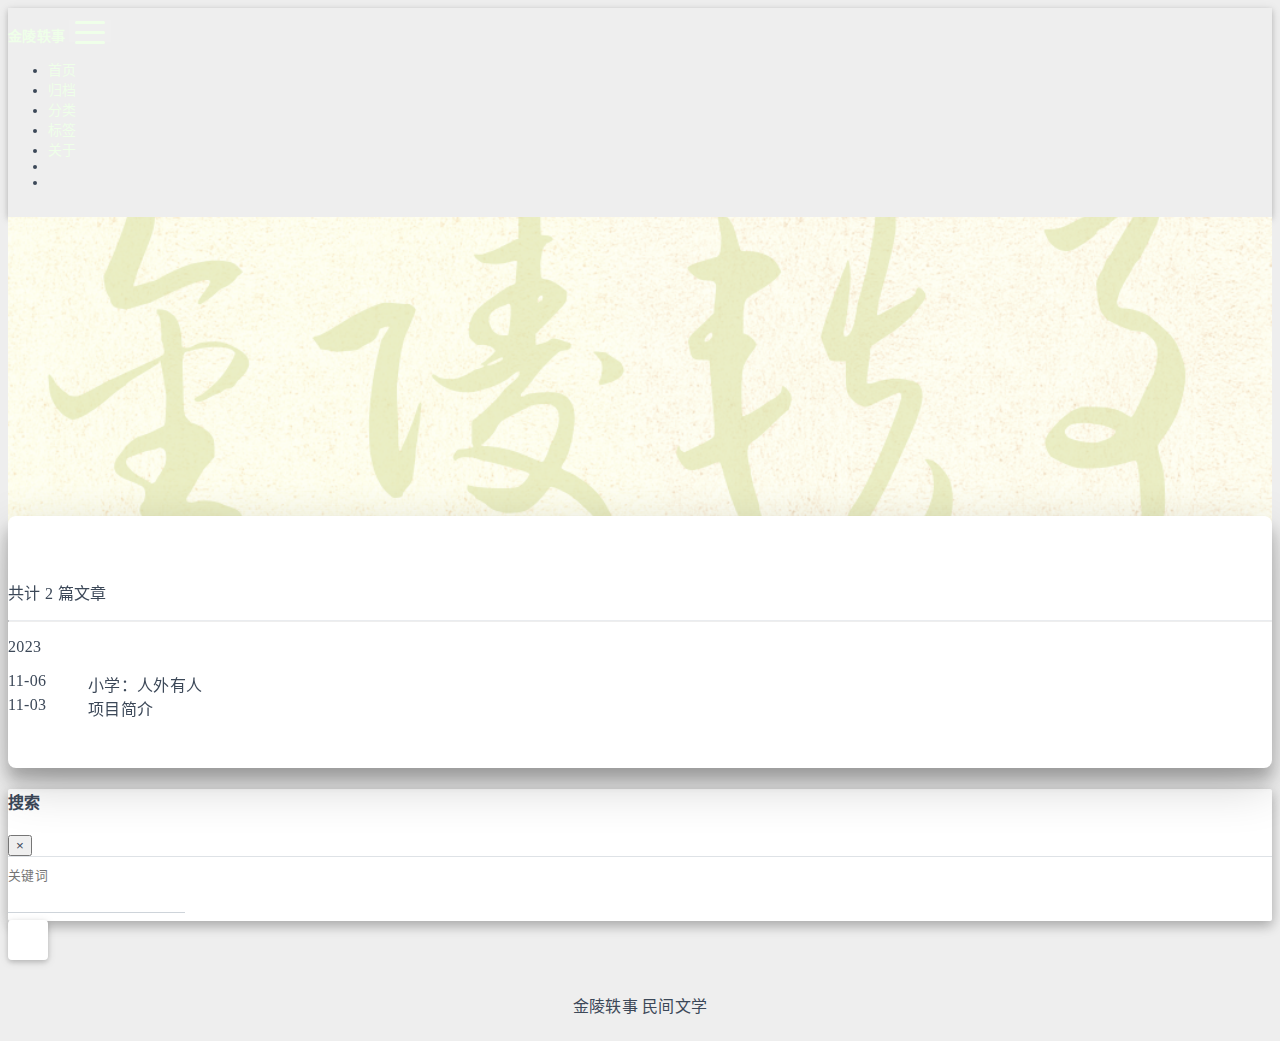
==== commit 06e64c24: "Site updated: 2023-11-06 18:49:33" ====
--- a/archives/index.html
+++ b/archives/index.html
@@ -249,13 +249,19 @@
                 
 
 <div class="list-group">
-  <p class="h4">共计 1 篇文章</p>
+  <p class="h4">共计 2 篇文章</p>
   <hr>
   
   
     
       
       <p class="h5">2023</p>
+    
+    <a href="/2023/11/06/%E5%B0%8F%E5%AD%A6%EF%BC%9A%E4%BA%BA%E5%A4%96%E6%9C%89%E4%BA%BA/index/" class="list-group-item list-group-item-action">
+      <time>11-06</time>
+      <div class="list-group-item-title">小学：人外有人</div>
+    </a>
+  
     
     <a href="/2023/11/03/page/" class="list-group-item list-group-item-action">
       <time>11-03</time>
